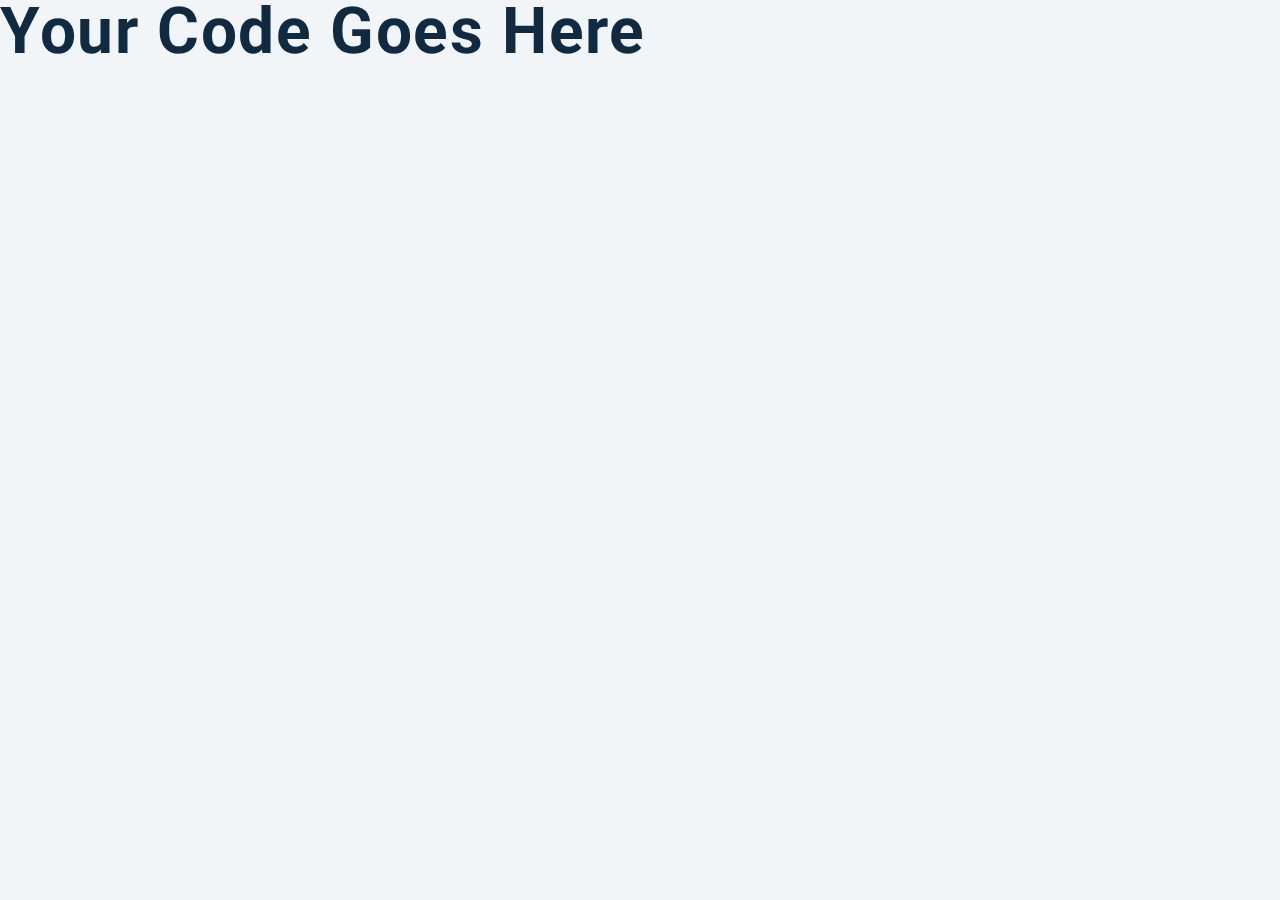
==== 02-counter/index.html @ f8fb0cc0 "added counter started files" ====
<!DOCTYPE html>
<html lang="en">
  <head>
    <meta charset="UTF-8" />
    <meta name="viewport" content="width=device-width, initial-scale=1.0" />
    <title>Counter</title>

    <!-- styles -->
    <link rel="stylesheet" href="styles.css" />
  </head>
  <body>
    <h1>your code goes here</h1>
    <!-- javascript -->
    <script src="app.js"></script>
  </body>
</html>
---- 02-counter/styles.css ----
/*
=============== 
Fonts
===============
*/
@import url("https://fonts.googleapis.com/css?family=Open+Sans|Roboto:400,700&display=swap");

/*
=============== 
Variables
===============
*/

:root {
  /* dark shades of primary color*/
  --clr-primary-1: hsl(205, 86%, 17%);
  --clr-primary-2: hsl(205, 77%, 27%);
  --clr-primary-3: hsl(205, 72%, 37%);
  --clr-primary-4: hsl(205, 63%, 48%);
  /* primary/main color */
  --clr-primary-5: hsl(205, 78%, 60%);
  /* lighter shades of primary color */
  --clr-primary-6: hsl(205, 89%, 70%);
  --clr-primary-7: hsl(205, 90%, 76%);
  --clr-primary-8: hsl(205, 86%, 81%);
  --clr-primary-9: hsl(205, 90%, 88%);
  --clr-primary-10: hsl(205, 100%, 96%);
  /* darkest grey - used for headings */
  --clr-grey-1: hsl(209, 61%, 16%);
  --clr-grey-2: hsl(211, 39%, 23%);
  --clr-grey-3: hsl(209, 34%, 30%);
  --clr-grey-4: hsl(209, 28%, 39%);
  /* grey used for paragraphs */
  --clr-grey-5: hsl(210, 22%, 49%);
  --clr-grey-6: hsl(209, 23%, 60%);
  --clr-grey-7: hsl(211, 27%, 70%);
  --clr-grey-8: hsl(210, 31%, 80%);
  --clr-grey-9: hsl(212, 33%, 89%);
  --clr-grey-10: hsl(210, 36%, 96%);
  --clr-white: #fff;
  --clr-red-dark: hsl(360, 67%, 44%);
  --clr-red-light: hsl(360, 71%, 66%);
  --clr-green-dark: hsl(125, 67%, 44%);
  --clr-green-light: hsl(125, 71%, 66%);
  --clr-black: #222;
  --ff-primary: "Roboto", sans-serif;
  --ff-secondary: "Open Sans", sans-serif;
  --transition: all 0.3s linear;
  --spacing: 0.1rem;
  --radius: 0.25rem;
  --light-shadow: 0 5px 15px rgba(0, 0, 0, 0.1);
  --dark-shadow: 0 5px 15px rgba(0, 0, 0, 0.2);
  --max-width: 1170px;
  --fixed-width: 620px;
}
/*
=============== 
Global Styles
===============
*/

*,
::after,
::before {
  margin: 0;
  padding: 0;
  box-sizing: border-box;
}
body {
  font-family: var(--ff-secondary);
  background: var(--clr-grey-10);
  color: var(--clr-grey-1);
  line-height: 1.5;
  font-size: 0.875rem;
}
ul {
  list-style-type: none;
}
a {
  text-decoration: none;
}
h1,
h2,
h3,
h4 {
  letter-spacing: var(--spacing);
  text-transform: capitalize;
  line-height: 1.25;
  margin-bottom: 0.75rem;
  font-family: var(--ff-primary);
}
h1 {
  font-size: 3rem;
}
h2 {
  font-size: 2rem;
}
h3 {
  font-size: 1.25rem;
}
h4 {
  font-size: 0.875rem;
}
p {
  margin-bottom: 1.25rem;
  color: var(--clr-grey-5);
}
@media screen and (min-width: 800px) {
  h1 {
    font-size: 4rem;
  }
  h2 {
    font-size: 2.5rem;
  }
  h3 {
    font-size: 1.75rem;
  }
  h4 {
    font-size: 1rem;
  }
  body {
    font-size: 1rem;
  }
  h1,
  h2,
  h3,
  h4 {
    line-height: 1;
  }
}
/*  global classes */

/* section */
.section {
  padding: 5rem 0;
}

.section-center {
  width: 90vw;
  margin: 0 auto;
  max-width: 1170px;
}
@media screen and (min-width: 992px) {
  .section-center {
    width: 95vw;
  }
}
main {
  min-height: 100vh;
  display: grid;
  place-items: center;
}

/*
=============== 
Counter
===============
*/

main {
  min-height: 100vh;
  display: grid;
  place-items: center;
}
.container {
  text-align: center;
}
#value {
  font-size: 6rem;
  font-weight: bold;
}
.btn {
  text-transform: uppercase;
  background: transparent;
  color: var(--clr-black);
  padding: 0.375rem 0.75rem;
  letter-spacing: var(--spacing);
  display: inline-block;
  transition: var(--transition);
  font-size: 0.875rem;
  border: 2px solid var(--clr-black);
  cursor: pointer;
  box-shadow: 0 1px 3px rgba(0, 0, 0, 0.2);
  border-radius: var(--radius);
  margin: 0.5rem;
}
.btn:hover {
  color: var(--clr-white);
  background: var(--clr-black);
}
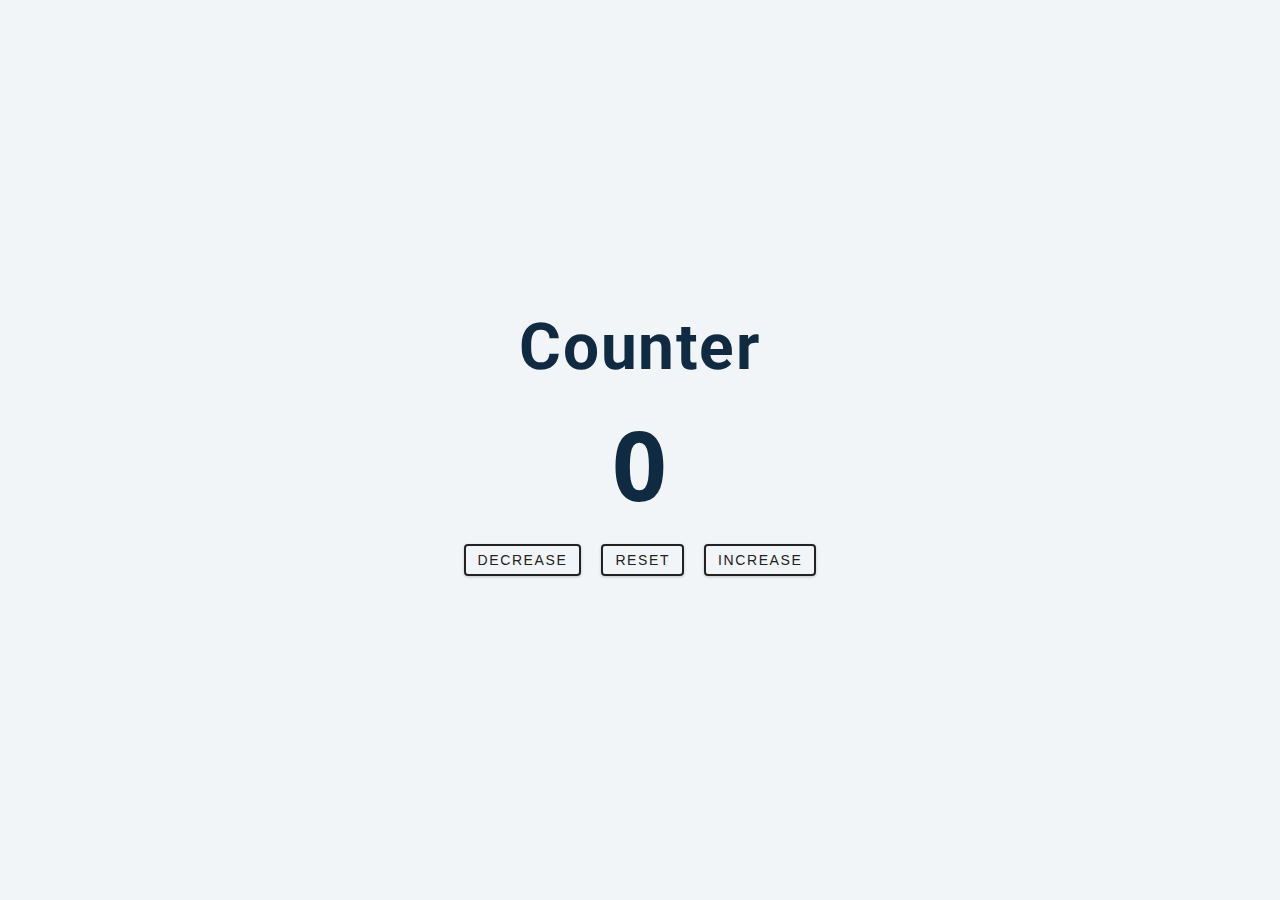
==== commit dff47a1e: "completed the counter project" ====
--- a/02-counter/index.html
+++ b/02-counter/index.html
@@ -9,7 +9,17 @@
     <link rel="stylesheet" href="styles.css" />
   </head>
   <body>
-    <h1>your code goes here</h1>
+    <main>
+      <div class="container">
+        <h1>Counter</h1>
+        <span id="value">0</span>
+        <div class="button-container">
+          <button class="btn decrease">decrease</button>
+          <button class="btn reset">reset</button>
+          <button class="btn increase">increase</button>
+        </div>
+      </div>
+    </main>
     <!-- javascript -->
     <script src="app.js"></script>
   </body>
